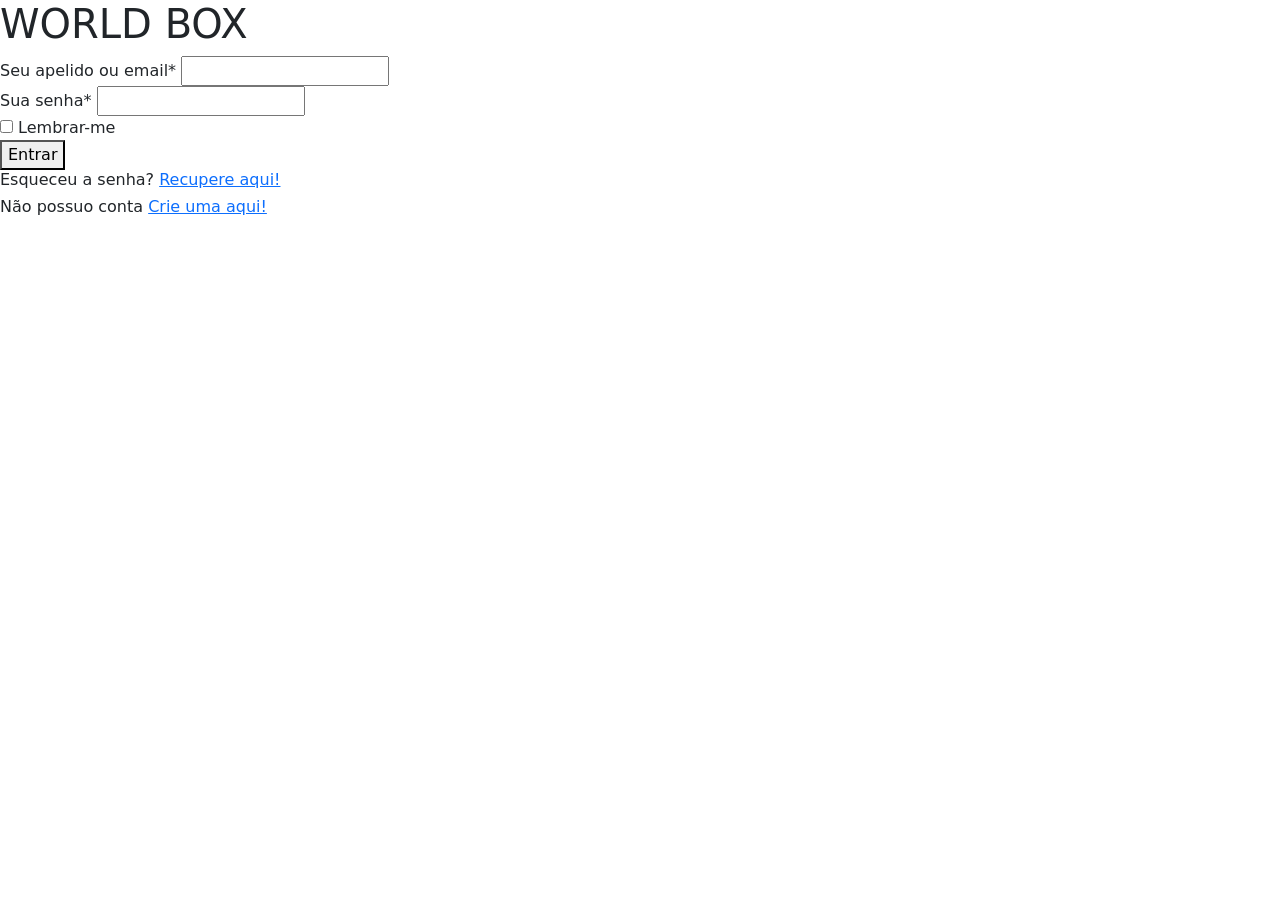
==== tela login worldbox.html @ a7a902c9 "Add files via upload" ====
<!DOCTYPE html>
<html lang="pt-br">

<head>
    <meta charset="UTF-8">
    <meta name="viewport" content="width=device-width, initial-scale=1.0">
    <link rel="stylesheet" href="css/telaloginworldbox.css">
    <link href="https://cdn.jsdelivr.net/npm/bootstrap@5.3.3/dist/css/bootstrap.min.css" rel="stylesheet" integrity="sha384-QWTKZyjpPEjISv5WaRU9OFeRpok6YctnYmDr5pNlyT2bRjXh0JMhjY6hW+ALEwIH" crossorigin="anonymous">
    <title>Página de Login</title>
</head>

<body class="body">
    <form action="">

      <div class="titulo">
        <h1>WORLD BOX</h1>
        <div class="traco"></div>
      </div>

      <div class="input">
        <label for="email">Seu apelido ou email*</label>
        <input type="text" name="email" id="email"/>
      </div>

      <div class="input">
        <label for="senha">Sua senha*</label>
        <input type="password" name="senha" id="senha"/>
      </div>

      <div class="remind">
        <input type="checkbox" name="remind" id="remind"/>
        <label for="remind">Lembrar-me</label>
      </div>

      <button>Entrar</button>

      <div class="rsenha">
        <h6>Esqueceu a senha? <a href="">Recupere aqui!</a></h6>
        <h6>Não possuo conta <a href="">Crie uma aqui!</a></h6>
      </div>

    </form>
</body>

</html>

<!-- https://www.hashtagtreinamentos.com/formulario-de-login-em-html-e-css CONTINUAR ASSISTINDO -->
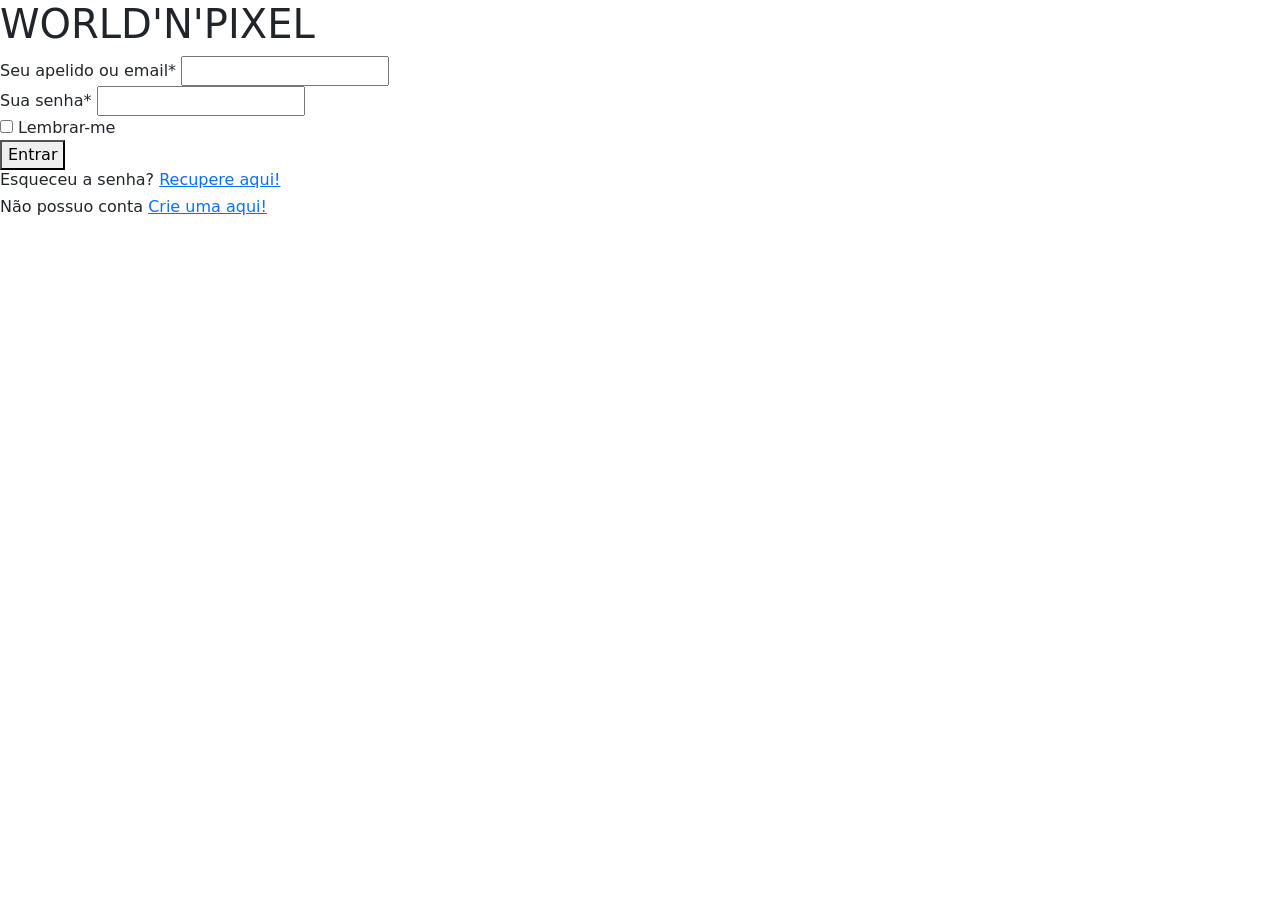
==== commit 0107a3ce: "Update tela login worldbox.html" ====
--- a/tela login worldbox.html
+++ b/tela login worldbox.html
@@ -10,10 +10,10 @@
 </head>
 
 <body class="body">
-    <form action="">
+    <form class="form" action="">
 
       <div class="titulo">
-        <h1>WORLD BOX</h1>
+        <h1>WORLD'N'PIXEL</h1>
         <div class="traco"></div>
       </div>
 
@@ -32,7 +32,7 @@
         <label for="remind">Lembrar-me</label>
       </div>
 
-      <button>Entrar</button>
+        <button>Entrar</button>
 
       <div class="rsenha">
         <h6>Esqueceu a senha? <a href="">Recupere aqui!</a></h6>
@@ -44,4 +44,4 @@
 
 </html>
 
-<!-- https://www.hashtagtreinamentos.com/formulario-de-login-em-html-e-css CONTINUAR ASSISTINDO -->+<!-- https://www.hashtagtreinamentos.com/formulario-de-login-em-html-e-css CONTINUAR ASSISTINDO -->
